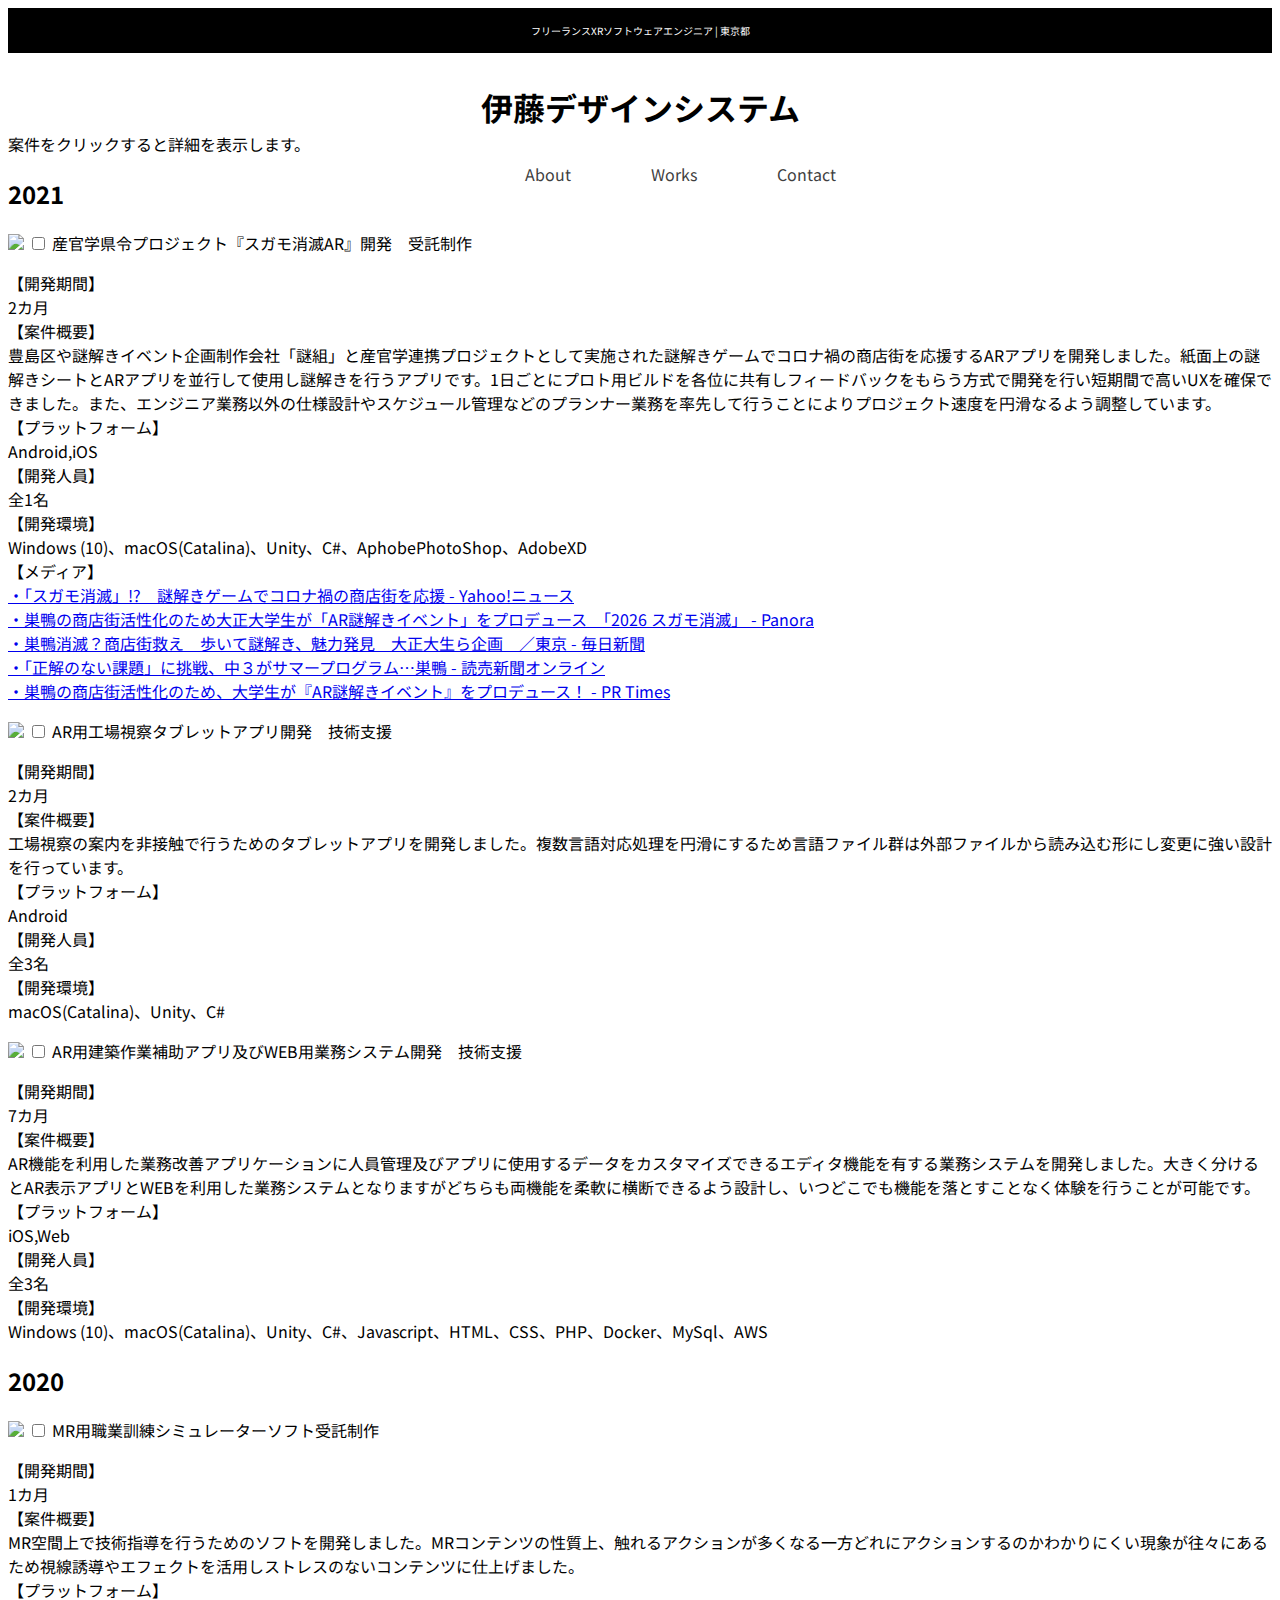
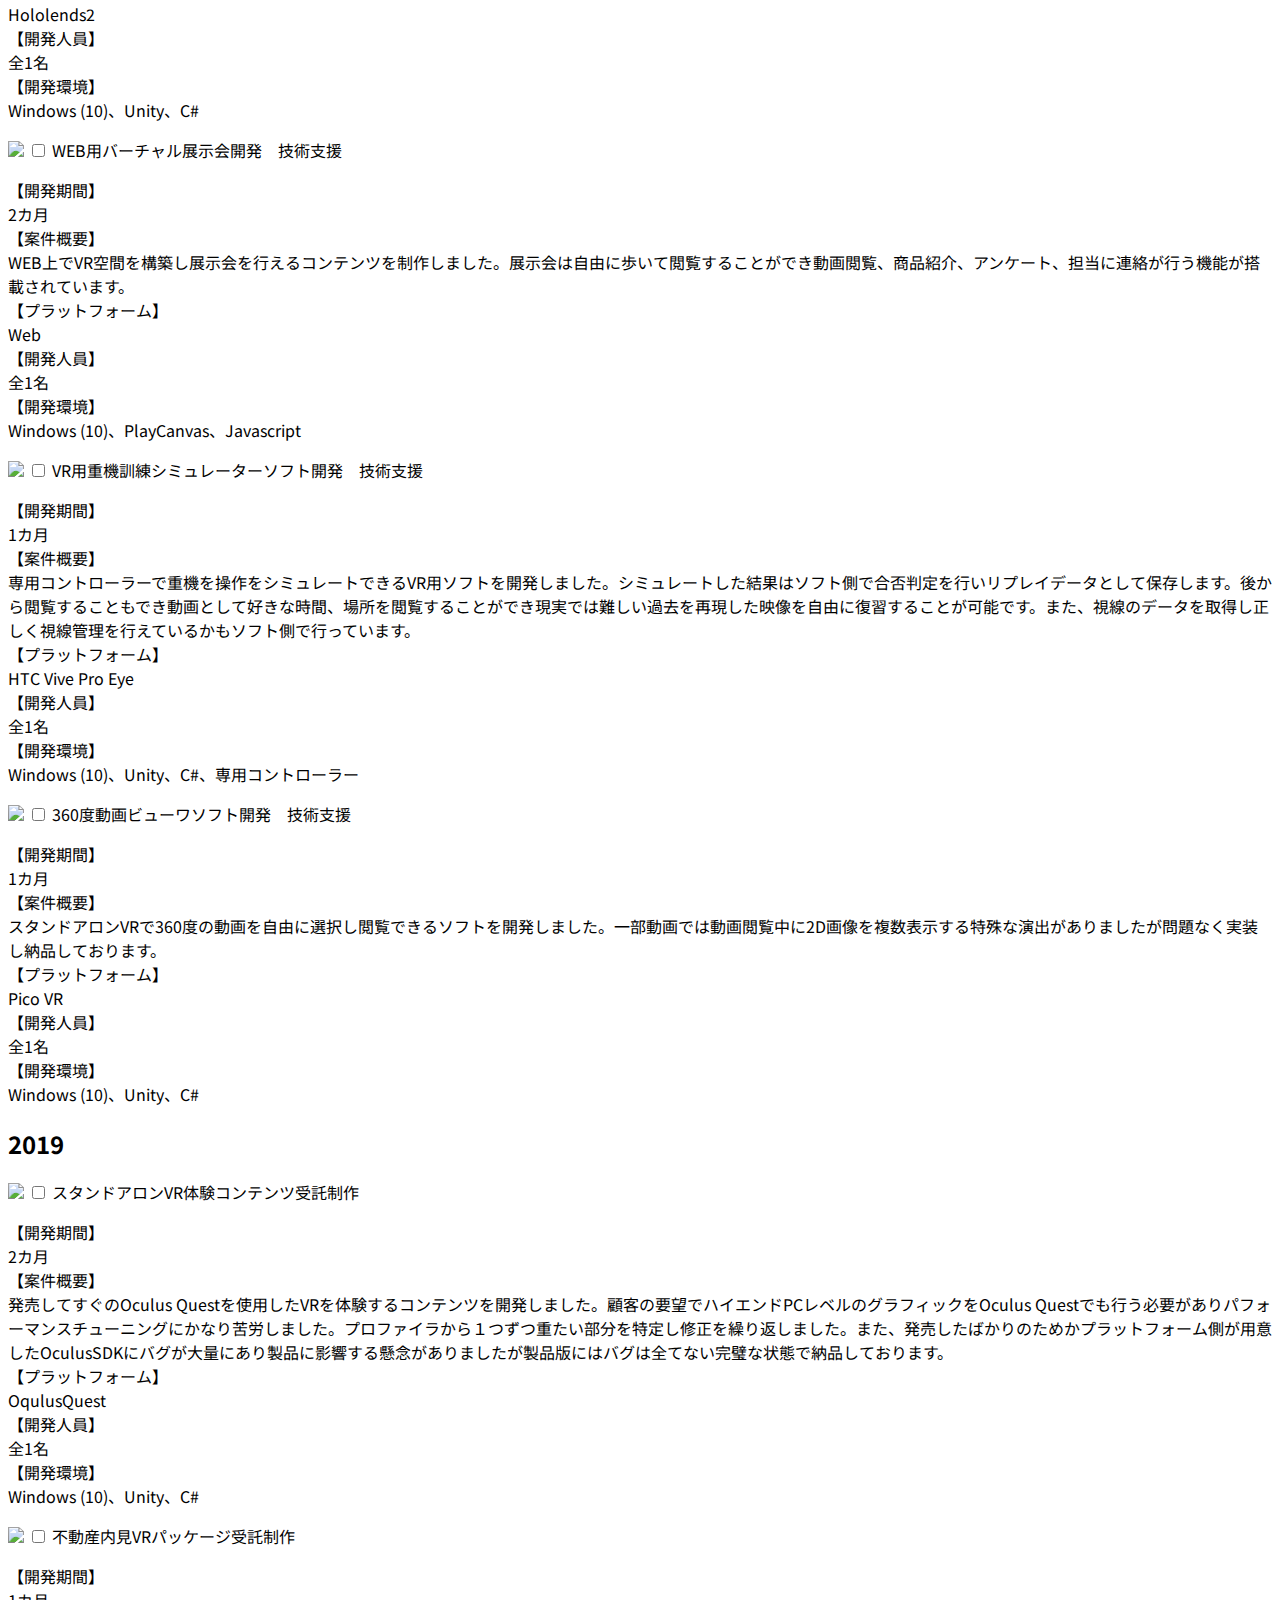
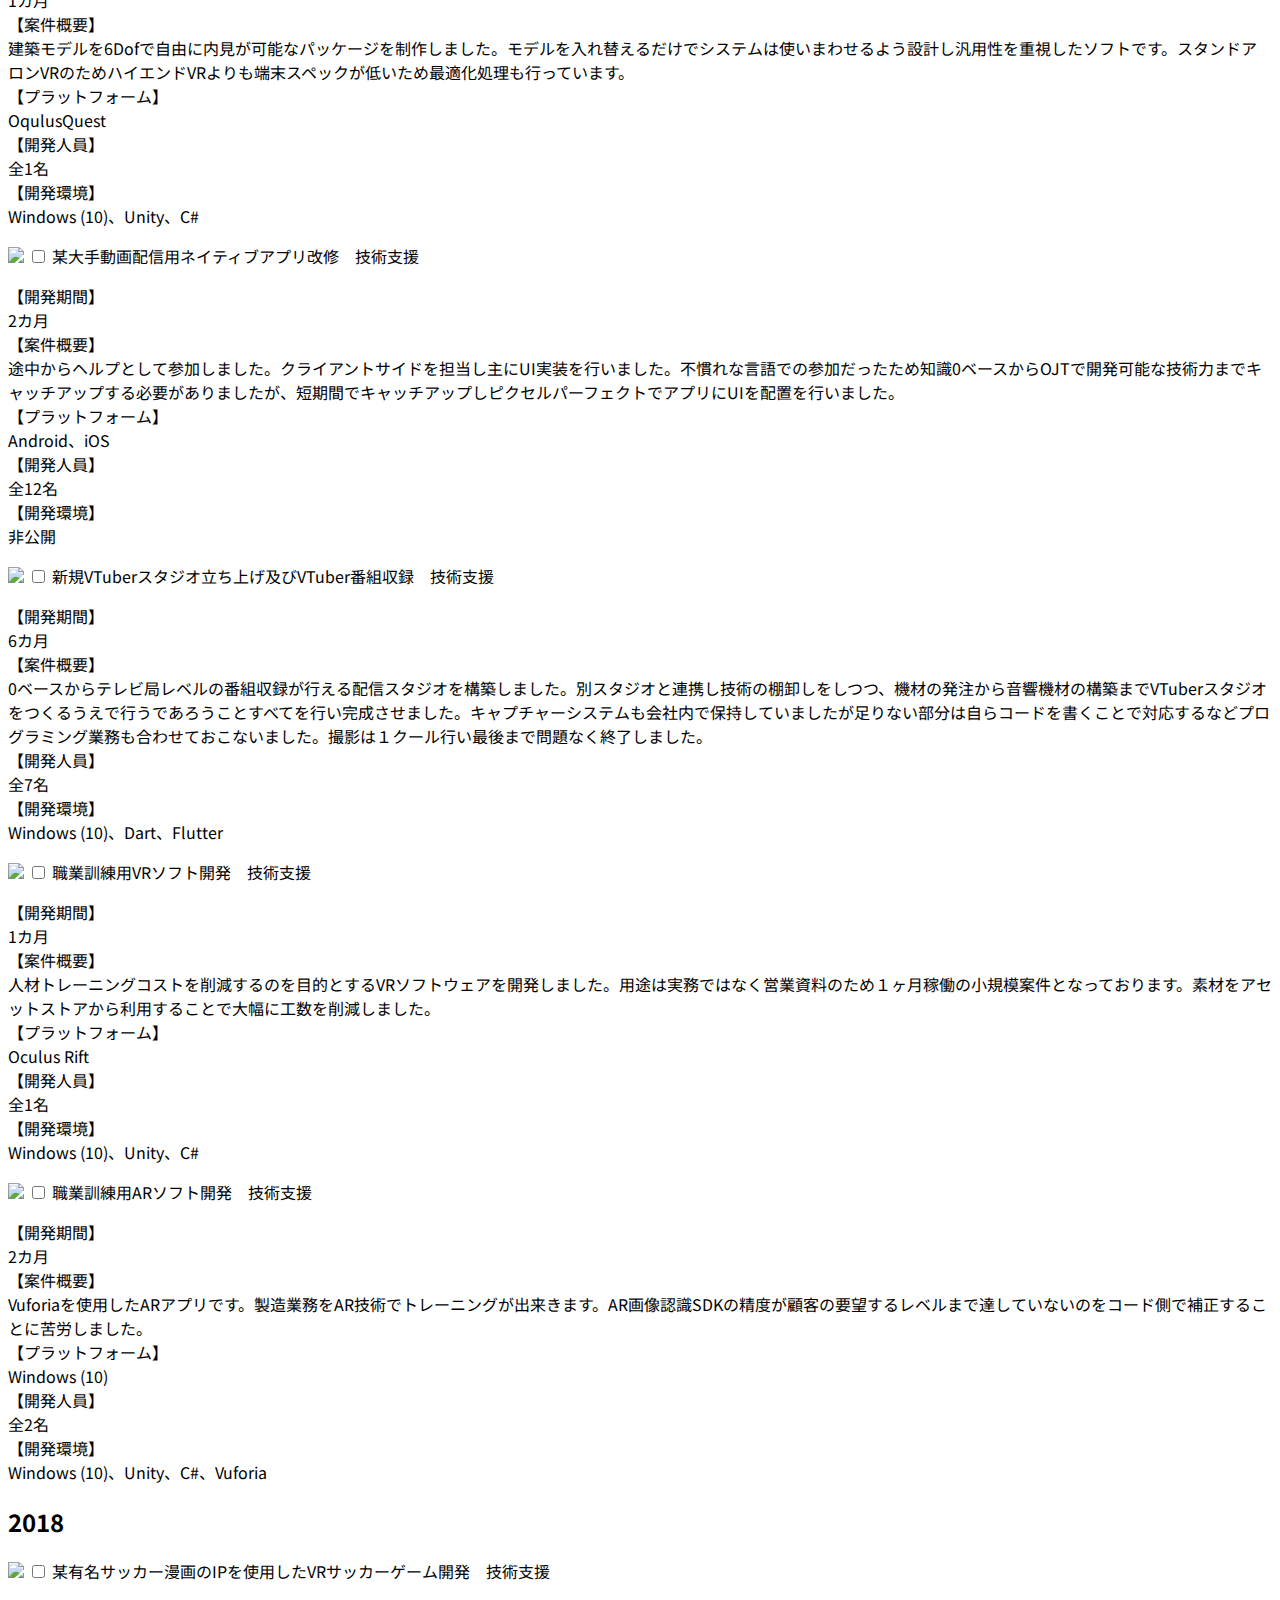
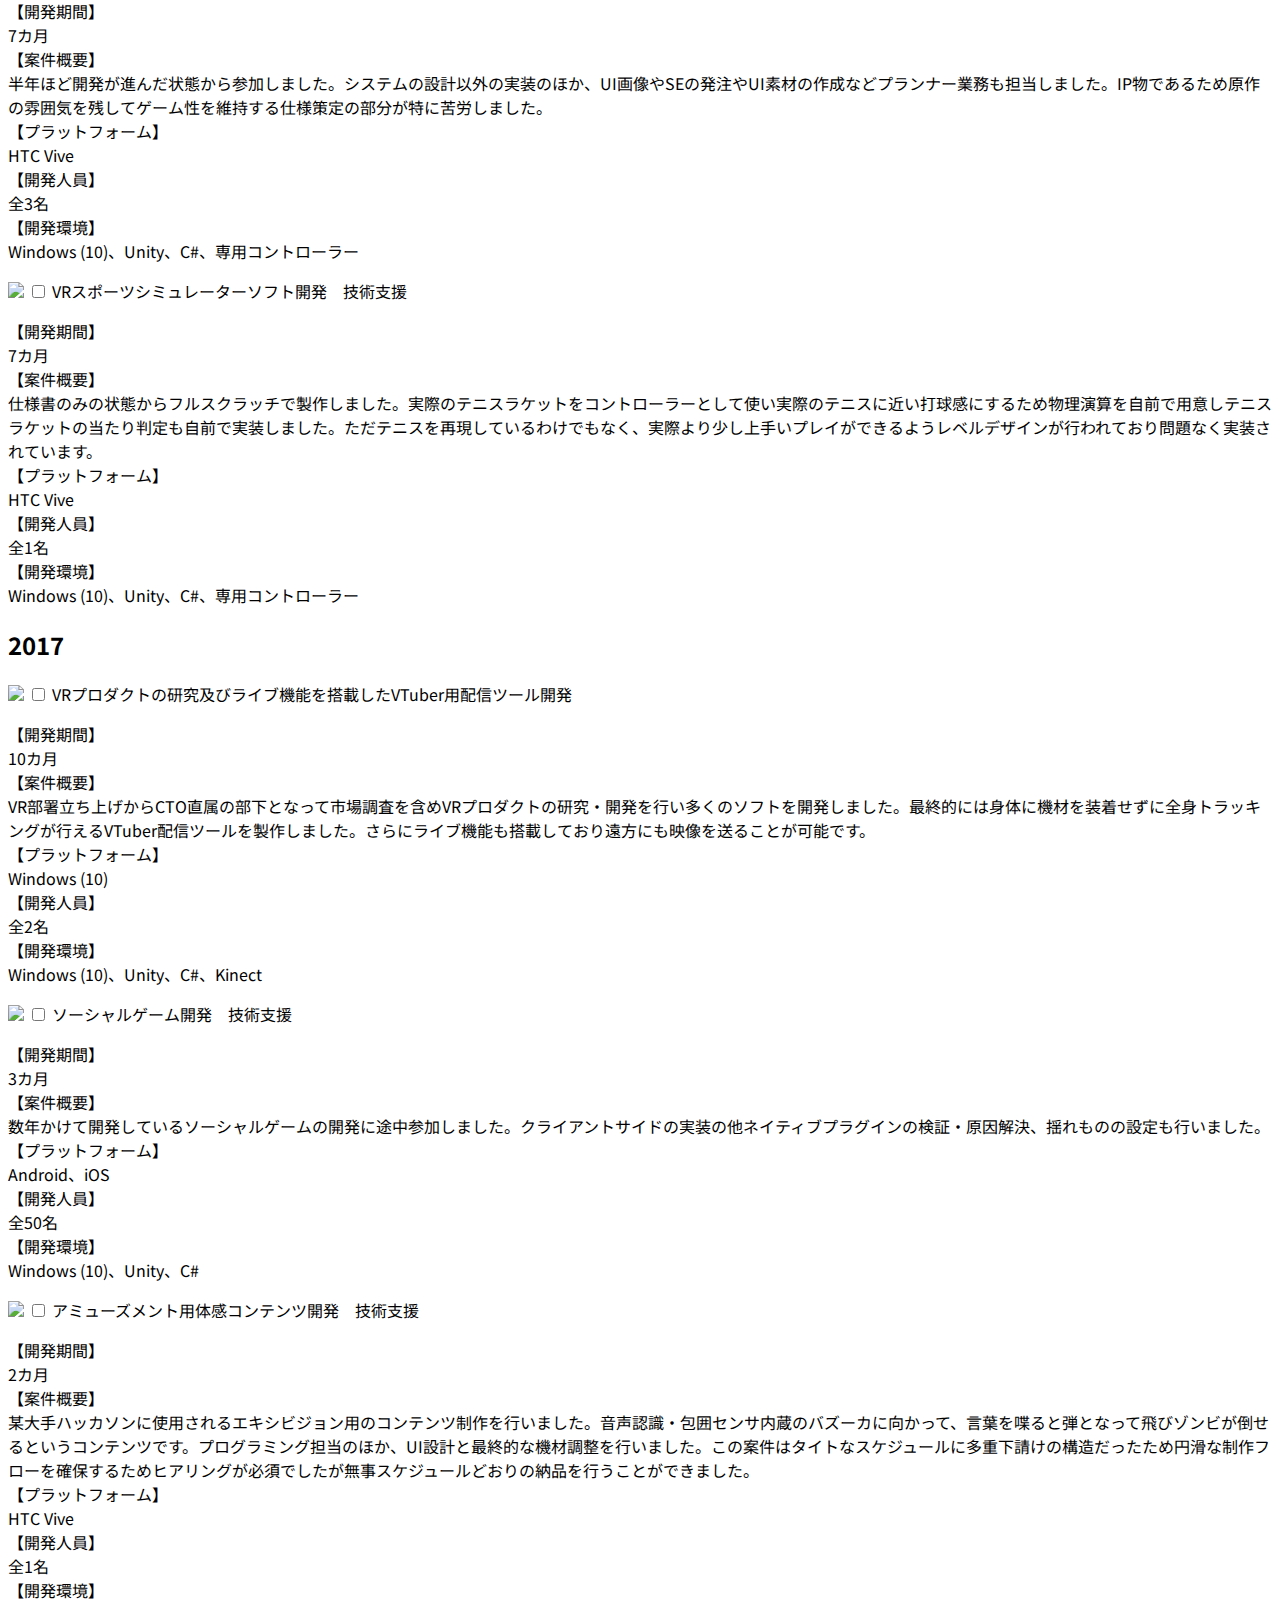
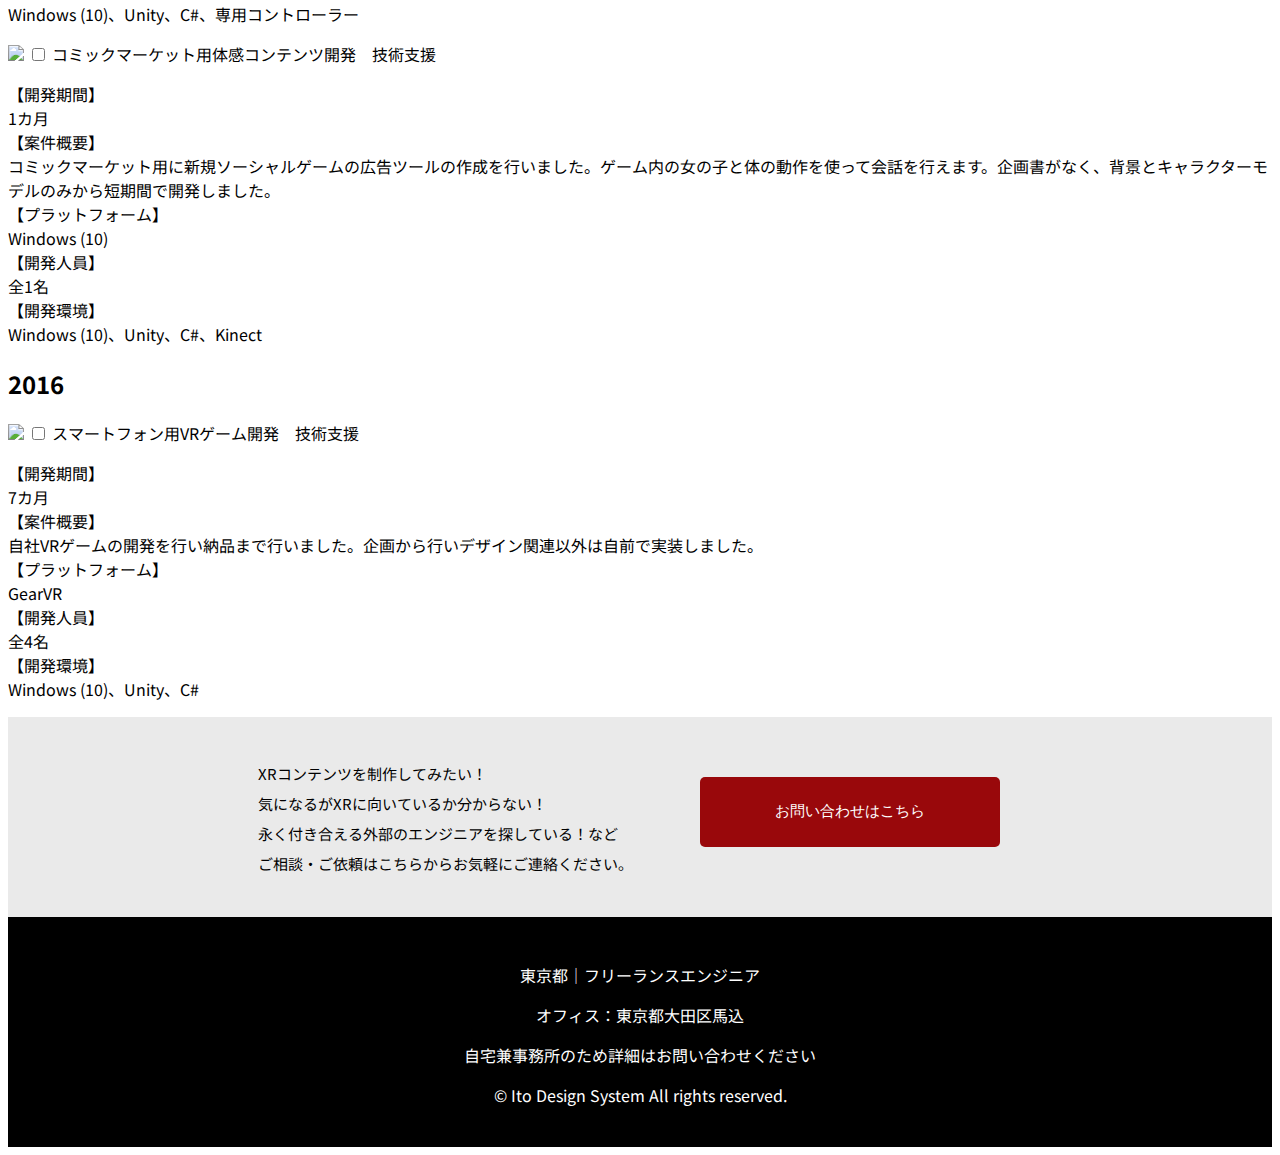
==== works.html @ f682240e "Update works.html" ====
<!DOCTYPE html>
<html>

<head>
    <meta charset="utf-8">
    <meta name="viewport" content="width=device-width,initial-scale=1">
    <title>伊藤デザインシステム 東京でフリーランスのXR制作を行っています。</title>
    <link rel="stylesheet" href="css/reset.css">
    <link rel="stylesheet" href="css/common.css">
    <link rel="stylesheet" href="css/works.css">
    <script src="https://code.jquery.com/jquery-3.3.1.min.js"
        integrity="sha256-FgpCb/KJQlLNfOu91ta32o/NMZxltwRo8QtmkMRdAu8=" crossorigin="anonymous"></script>
    <script type="text/javascript" src="js/index.js"></script>
    <link rel="preconnect" href="https://fonts.gstatic.com">
    <link href="https://fonts.googleapis.com/css2?family=Noto+Sans+JP:wght@100&display=swap" rel="stylesheet">
    <link rel="stylesheet" href="https://maxcdn.bootstrapcdn.com/font-awesome/4.4.0/css/font-awesome.min.css">
</head>

<body>
    <!-- Common Area -->
    <header class="header">
        <section>
            <div class="description-bar">
                <p>フリーランスXRソフトウェアエンジニア | 東京都</p>
            </div>
            <h1><a href="index.html">伊藤デザインシステム</a></h1>
        </section>
        <div id="hamburger">
            <p class="btn-gNav">
                <span></span>
                <span></span>
                <span></span>
            </p>
            <nav id="gNav" class="">
                <ul class="gNav-menu">
                    <li><a href="about.html">About</a></li>
                    <li><a href="works.html">Works</a></li>
                    <li><a href="contact.html">Contact</a></li>
                </ul>
            </nav>
        </div>
    </header>
    <!-- End -->
    <main class="main">
        <p class="description-message">案件をクリックすると詳細を表示します。</p>
        <section class="skills">
            <section>
                <h2>2021</h2>
                <article>
                    <img src="images/portfolio-ar.png">
                    <input id="work-2021-3" class="skill-details-check" type="checkbox">
                    <label class="skill-details-label" for="work-2021-3">産官学県令プロジェクト『スガモ消滅AR』開発　受託制作</label>
                    <div class="skill-details-content">
                        <p>
                            【開発期間】<br>
                            2カ月<br>
                            【案件概要】<br>
                            豊島区や謎解きイベント企画制作会社「謎組」と産官学連携プロジェクトとして実施された謎解きゲームでコロナ禍の商店街を応援するARアプリを開発しました。紙面上の謎解きシートとARアプリを並行して使用し謎解きを行うアプリです。1日ごとにプロト用ビルドを各位に共有しフィードバックをもらう方式で開発を行い短期間で高いUXを確保できました。また、エンジニア業務以外の仕様設計やスケジュール管理などのプランナー業務を率先して行うことによりプロジェクト速度を円滑なるよう調整しています。<br>
                            【プラットフォーム】<br>
                            Android,iOS<br>
                            【開発人員】<br>
                            全1名<br>
                            【開発環境】<br>
                            Windows (10)、macOS(Catalina)、Unity、C#、AphobePhotoShop、AdobeXD<br>
                            【メディア】<br>
                            <a href="https://news.yahoo.co.jp/articles/912f36eb07e84b3b7a524f7106c38ce9ad604388">・「スガモ消滅」!?　謎解きゲームでコロナ禍の商店街を応援 - Yahoo!ニュース</a><br>
                            <a href="https://panora.tokyo/archives/30371">・巣鴨の商店街活性化のため大正大学生が「AR謎解きイベント」をプロデュース　「2026 スガモ消滅」 - Panora</a><br>
                            <a href="https://mainichi.jp/articles/20211004/ddl/k13/040/138000c">・巣鴨消滅？商店街救え　歩いて謎解き、魅力発見　大正大生ら企画　／東京 - 毎日新聞</a><br>
                            <a href="https://www.yomiuri.co.jp/kyoiku/support/information/CO036638/20210811-OYT8T50065/">・「正解のない課題」に挑戦、中３がサマープログラム…巣鴨 - 読売新聞オンライン</a><br>
                            <a href="https://prtimes.jp/main/html/rd/p/000000083.000054969.html">・巣鴨の商店街活性化のため、大学生が『AR謎解きイベント』をプロデュース！  - PR Times</a><br>
                        </p>
                    </div>
                </article>
                <article>
                    <img src="images/portfolio-ar.png">
                    <input id="work-2021-2" class="skill-details-check" type="checkbox">
                    <label class="skill-details-label" for="work-2021-2">AR用工場視察タブレットアプリ開発　技術支援</label>
                    <div class="skill-details-content">
                        <p>
                            【開発期間】<br>
                            2カ月<br>
                            【案件概要】<br>
                            工場視察の案内を非接触で行うためのタブレットアプリを開発しました。複数言語対応処理を円滑にするため言語ファイル群は外部ファイルから読み込む形にし変更に強い設計を行っています。<br>
                            【プラットフォーム】<br>
                            Android<br>
                            【開発人員】<br>
                            全3名<br>
                            【開発環境】<br>
                            macOS(Catalina)、Unity、C#
                        </p>
                    </div>
                </article>
                <article>
                    <img src="images/portfolio-ar.png">
                    <input id="work-2021-1" class="skill-details-check" type="checkbox">
                    <label class="skill-details-label" for="work-2021-1">AR用建築作業補助アプリ及びWEB用業務システム開発　技術支援</label>
                    <div class="skill-details-content">
                        <p>
                            【開発期間】<br>
                            7カ月<br>
                            【案件概要】<br>
                            AR機能を利用した業務改善アプリケーションに人員管理及びアプリに使用するデータをカスタマイズできるエディタ機能を有する業務システムを開発しました。大きく分けるとAR表示アプリとWEBを利用した業務システムとなりますがどちらも両機能を柔軟に横断できるよう設計し、いつどこでも機能を落とすことなく体験を行うことが可能です。<br>
                            【プラットフォーム】<br>
                            iOS,Web<br>
                            【開発人員】<br>
                            全3名<br>
                            【開発環境】<br>
                            Windows (10)、macOS(Catalina)、Unity、C#、Javascript、HTML、CSS、PHP、Docker、MySql、AWS
                        </p>
                    </div>
                </article>
            </section>
            <section>
                <h2>2020</h2>
                <article>
                    <img src="images/portfolio-vr.png">
                    <input id="work-2020-4" class="skill-details-check" type="checkbox">
                    <label class="skill-details-label" for="work-2020-4">MR用職業訓練シミュレーターソフト受託制作</label>
                    <div class="skill-details-content">
                        <p>
                            【開発期間】<br>
                            1カ月<br>
                            【案件概要】<br>
                            MR空間上で技術指導を行うためのソフトを開発しました。MRコンテンツの性質上、触れるアクションが多くなる一方どれにアクションするのかわかりにくい現象が往々にあるため視線誘導やエフェクトを活用しストレスのないコンテンツに仕上げました。<br>
                            【プラットフォーム】<br>
                            Hololends2<br>
                            【開発人員】<br>
                            全1名<br>
                            【開発環境】<br>
                            Windows (10)、Unity、C#
                        </p>
                    </div>
                </article>
                <article>
                    <img src="images/portfolio-pc.png">
                    <input id="work-2020-3" class="skill-details-check" type="checkbox">
                    <label class="skill-details-label" for="work-2020-3">WEB用バーチャル展示会開発　技術支援</label>
                    <div class="skill-details-content">
                        <p>
                            【開発期間】<br>
                            2カ月<br>
                            【案件概要】<br>
                            WEB上でVR空間を構築し展示会を行えるコンテンツを制作しました。展示会は自由に歩いて閲覧することができ動画閲覧、商品紹介、アンケート、担当に連絡が行う機能が搭載されています。<br>
                            【プラットフォーム】<br>
                            Web<br>
                            【開発人員】<br>
                            全1名<br>
                            【開発環境】<br>
                            Windows (10)、PlayCanvas、Javascript
                        </p>
                    </div>
                </article>
                <article>
                    <img src="images/portfolio-vr.png">
                    <input id="work-2020-2" class="skill-details-check" type="checkbox">
                    <label class="skill-details-label" for="work-2020-2">VR用重機訓練シミュレーターソフト開発　技術支援</label>
                    <div class="skill-details-content">
                        <p>
                            【開発期間】<br>
                            1カ月<br>
                            【案件概要】<br>
                            専用コントローラーで重機を操作をシミュレートできるVR用ソフトを開発しました。シミュレートした結果はソフト側で合否判定を行いリプレイデータとして保存します。後から閲覧することもでき動画として好きな時間、場所を閲覧することができ現実では難しい過去を再現した映像を自由に復習することが可能です。また、視線のデータを取得し正しく視線管理を行えているかもソフト側で行っています。<br>
                            【プラットフォーム】<br>
                            HTC Vive Pro Eye<br>
                            【開発人員】<br>
                            全1名<br>
                            【開発環境】<br>
                            Windows (10)、Unity、C#、専用コントローラー
                        </p>
                    </div>
                </article>
                <article>
                    <img src="images/portfolio-vr.png">
                    <input id="work-2020-1" class="skill-details-check" type="checkbox">
                    <label class="skill-details-label" for="work-2020-1">360度動画ビューワソフト開発　技術支援</label>
                    <div class="skill-details-content">
                        <p>
                            【開発期間】<br>
                            1カ月<br>
                            【案件概要】<br>
                            スタンドアロンVRで360度の動画を自由に選択し閲覧できるソフトを開発しました。一部動画では動画閲覧中に2D画像を複数表示する特殊な演出がありましたが問題なく実装し納品しております。<br>
                            【プラットフォーム】<br>
                            Pico VR<br>
                            【開発人員】<br>
                            全1名<br>
                            【開発環境】<br>
                            Windows (10)、Unity、C#
                        </p>
                    </div>
                </article>
            </section>
            <section>
                <h2>2019</h2>
                <article>
                    <img src="images/portfolio-vr.png">
                    <input id="work-2019-7" class="skill-details-check" type="checkbox">
                    <label class="skill-details-label" for="work-2019-7">スタンドアロンVR体験コンテンツ受託制作</label>
                    <div class="skill-details-content">
                        <p>
                            【開発期間】<br>
                            2カ月<br>
                            【案件概要】<br>
                            発売してすぐのOculus Questを使用したVRを体験するコンテンツを開発しました。顧客の要望でハイエンドPCレベルのグラフィックをOculus
                            Questでも行う必要がありパフォーマンスチューニングにかなり苦労しました。プロファイラから１つずつ重たい部分を特定し修正を繰り返しました。また、発売したばかりのためかプラットフォーム側が用意したOculusSDKにバグが大量にあり製品に影響する懸念がありましたが製品版にはバグは全てない完璧な状態で納品しております。<br>
                            【プラットフォーム】<br>
                            OqulusQuest<br>
                            【開発人員】<br>
                            全1名<br>
                            【開発環境】<br>
                            Windows (10)、Unity、C#
                        </p>
                    </div>
                </article>
                <article>
                    <img src="images/portfolio-vr.png">
                    <input id="work-2019-6" class="skill-details-check" type="checkbox">
                    <label class="skill-details-label" for="work-2019-6">不動産内見VRパッケージ受託制作</label>
                    <div class="skill-details-content">
                        <p>
                            【開発期間】<br>
                            1カ月<br>
                            【案件概要】<br>
                            建築モデルを6Dofで自由に内見が可能なパッケージを制作しました。モデルを入れ替えるだけでシステムは使いまわせるよう設計し汎用性を重視したソフトです。スタンドアロンVRのためハイエンドVRよりも端末スペックが低いため最適化処理も行っています。<br>
                            【プラットフォーム】<br>
                            OqulusQuest<br>
                            【開発人員】<br>
                            全1名<br>
                            【開発環境】<br>
                            Windows (10)、Unity、C#
                        </p>
                    </div>
                </article>
                <article>
                    <img src="images/portfolio-smartphone.png">
                    <input id="work-2019-4" class="skill-details-check" type="checkbox">
                    <label class="skill-details-label" for="work-2019-4">某大手動画配信用ネイティブアプリ改修　技術支援</label>
                    <div class="skill-details-content">
                        <p>
                            【開発期間】<br>
                            2カ月<br>
                            【案件概要】<br>
                            途中からヘルプとして参加しました。クライアントサイドを担当し主にUI実装を行いました。不慣れな言語での参加だったため知識0ベースからOJTで開発可能な技術力までキャッチアップする必要がありましたが、短期間でキャッチアップしピクセルパーフェクトでアプリにUIを配置を行いました。<br>
                            【プラットフォーム】<br>
                            Android、iOS<br>
                            【開発人員】<br>
                            全12名<br>
                            【開発環境】<br>
                            非公開
                        </p>
                    </div>
                </article>
                <article>
                    <img src="images/portfolio-vr.png">
                    <input id="work-2019-3" class="skill-details-check" type="checkbox">
                    <label class="skill-details-label" for="work-2019-3">新規VTuberスタジオ立ち上げ及びVTuber番組収録　技術支援</label>
                    <div class="skill-details-content">
                        <p>
                            【開発期間】<br>
                            6カ月<br>
                            【案件概要】<br>
                            0ベースからテレビ局レベルの番組収録が行える配信スタジオを構築しました。別スタジオと連携し技術の棚卸しをしつつ、機材の発注から音響機材の構築までVTuberスタジオをつくるうえで行うであろうことすべてを行い完成させました。キャプチャーシステムも会社内で保持していましたが足りない部分は自らコードを書くことで対応するなどプログラミング業務も合わせておこないました。撮影は１クール行い最後まで問題なく終了しました。<br>
                            【開発人員】<br>
                            全7名<br>
                            【開発環境】<br>
                            Windows (10)、Dart、Flutter
                        </p>
                    </div>
                </article>
                <article>
                    <img src="images/portfolio-vr.png">
                    <input id="work-2019-2" class="skill-details-check" type="checkbox">
                    <label class="skill-details-label" for="work-2019-2">職業訓練用VRソフト開発　技術支援</label>
                    <div class="skill-details-content">
                        <p>
                            【開発期間】<br>
                            1カ月<br>
                            【案件概要】<br>
                            人材トレーニングコストを削減するのを目的とするVRソフトウェアを開発しました。用途は実務ではなく営業資料のため１ヶ月稼働の小規模案件となっております。素材をアセットストアから利用することで大幅に工数を削減しました。<br>
                            【プラットフォーム】<br>
                            Oculus Rift<br>
                            【開発人員】<br>
                            全1名<br>
                            【開発環境】<br>
                            Windows (10)、Unity、C#
                        </p>
                    </div>
                </article>
                <article>
                    <img src="images/portfolio-vr.png">
                    <input id="work-2019-1" class="skill-details-check" type="checkbox">
                    <label class="skill-details-label" for="work-2019-1">職業訓練用ARソフト開発　技術支援</label>
                    <div class="skill-details-content">
                        <p>
                            【開発期間】<br>
                            2カ月<br>
                            【案件概要】<br>
                            Vuforiaを使用したARアプリです。製造業務をAR技術でトレーニングが出来きます。AR画像認識SDKの精度が顧客の要望するレベルまで達していないのをコード側で補正することに苦労しました。<br>
                            【プラットフォーム】<br>
                            Windows (10)<br>
                            【開発人員】<br>
                            全2名<br>
                            【開発環境】<br>
                            Windows (10)、Unity、C#、Vuforia
                        </p>
                    </div>
                </article>
            </section>
            <section>
                <h2>2018</h2>
                <article>
                    <img src="images/portfolio-vr.png">
                    <input id="work-2018-2" class="skill-details-check" type="checkbox">
                    <label class="skill-details-label" for="work-2018-2">某有名サッカー漫画のIPを使用したVRサッカーゲーム開発　技術支援</label>
                    <div class="skill-details-content">
                        <p>
                            【開発期間】<br>
                            7カ月<br>
                            【案件概要】<br>
                            半年ほど開発が進んだ状態から参加しました。システムの設計以外の実装のほか、UI画像やSEの発注やUI素材の作成などプランナー業務も担当しました。IP物であるため原作の雰囲気を残してゲーム性を維持する仕様策定の部分が特に苦労しました。<br>
                            【プラットフォーム】<br>
                            HTC Vive<br>
                            【開発人員】<br>
                            全3名<br>
                            【開発環境】<br>
                            Windows (10)、Unity、C#、専用コントローラー
                        </p>
                    </div>
                </article>
                <article>
                    <img src="images/portfolio-vr.png">
                    <input id="work-2018-1" class="skill-details-check" type="checkbox">
                    <label class="skill-details-label" for="work-2018-1">VRスポーツシミュレーターソフト開発　技術支援</label>
                    <div class="skill-details-content">
                        <p>
                            【開発期間】<br>
                            7カ月<br>
                            【案件概要】<br>
                            仕様書のみの状態からフルスクラッチで製作しました。実際のテニスラケットをコントローラーとして使い実際のテニスに近い打球感にするため物理演算を自前で用意しテニスラケットの当たり判定も自前で実装しました。ただテニスを再現しているわけでもなく、実際より少し上手いプレイができるようレベルデザインが行われており問題なく実装されています。<br>
                            【プラットフォーム】<br>
                            HTC Vive<br>
                            【開発人員】<br>
                            全1名<br>
                            【開発環境】<br>
                            Windows (10)、Unity、C#、専用コントローラー
                        </p>
                    </div>
                </article>
            </section>
            <section>
                <h2>2017</h2>
                <article>
                    <img src="images/portfolio-vr.png">
                    <input id="work-2017-4" class="skill-details-check" type="checkbox">
                    <label class="skill-details-label" for="work-2017-4">VRプロダクトの研究及びライブ機能を搭載したVTuber用配信ツール開発</label>
                    <div class="skill-details-content">
                        <p>
                            【開発期間】<br>
                            10カ月<br>
                            【案件概要】<br>
                            VR部署立ち上げからCTO直属の部下となって市場調査を含めVRプロダクトの研究・開発を行い多くのソフトを開発しました。最終的には身体に機材を装着せずに全身トラッキングが行えるVTuber配信ツールを製作しました。さらにライブ機能も搭載しており遠方にも映像を送ることが可能です。<br>
                            【プラットフォーム】<br>
                            Windows (10)<br>
                            【開発人員】<br>
                            全2名<br>
                            【開発環境】<br>
                            Windows (10)、Unity、C#、Kinect
                        </p>
                    </div>
                </article>
                <article>
                    <img src="images/portfolio-smartphone.png">
                    <input id="work-2017-3" class="skill-details-check" type="checkbox">
                    <label class="skill-details-label" for="work-2017-3">ソーシャルゲーム開発　技術支援</label>
                    <div class="skill-details-content">
                        <p>
                            【開発期間】<br>
                            3カ月<br>
                            【案件概要】<br>
                            数年かけて開発しているソーシャルゲームの開発に途中参加しました。クライアントサイドの実装の他ネイティブプラグインの検証・原因解決、揺れものの設定も行いました。<br>
                            【プラットフォーム】<br>
                            Android、iOS<br>
                            【開発人員】<br>
                            全50名<br>
                            【開発環境】<br>
                            Windows (10)、Unity、C#
                        </p>
                    </div>
                </article>
                <article>
                    <img src="images/portfolio-vr.png">
                    <input id="work-2017-2" class="skill-details-check" type="checkbox">
                    <label class="skill-details-label" for="work-2017-2">アミューズメント用体感コンテンツ開発　技術支援</label>
                    <div class="skill-details-content">
                        <p>
                            【開発期間】<br>
                            2カ月<br>
                            【案件概要】<br>
                            某大手ハッカソンに使用されるエキシビジョン用のコンテンツ制作を行いました。音声認識・包囲センサ内蔵のバズーカに向かって、言葉を喋ると弾となって飛びゾンビが倒せるというコンテンツです。プログラミング担当のほか、UI設計と最終的な機材調整を行いました。この案件はタイトなスケジュールに多重下請けの構造だったため円滑な制作フローを確保するためヒアリングが必須でしたが無事スケジュールどおりの納品を行うことができました。<br>
                            【プラットフォーム】<br>
                            HTC Vive<br>
                            【開発人員】<br>
                            全1名<br>
                            【開発環境】<br>
                            Windows (10)、Unity、C#、専用コントローラー
                        </p>
                    </div>
                </article>
                <article>
                    <img src="images/portfolio-vr.png">
                    <input id="work-2017-1" class="skill-details-check" type="checkbox">
                    <label class="skill-details-label" for="work-2017-1">コミックマーケット用体感コンテンツ開発　技術支援</label>
                    <div class="skill-details-content">
                        <p>
                            【開発期間】<br>
                            1カ月<br>
                            【案件概要】<br>
                            コミックマーケット用に新規ソーシャルゲームの広告ツールの作成を行いました。ゲーム内の女の子と体の動作を使って会話を行えます。企画書がなく、背景とキャラクターモデルのみから短期間で開発しました。<br>
                            【プラットフォーム】<br>
                            Windows (10)<br>
                            【開発人員】<br>
                            全1名<br>
                            【開発環境】<br>
                            Windows (10)、Unity、C#、Kinect
                        </p>
                    </div>
                </article>
            </section>
            <section>
                <h2>2016</h2>
                <article>
                    <img src="images/portfolio-vr.png">
                    <input id="work-2016-1" class="skill-details-check" type="checkbox">
                    <label class="skill-details-label" for="work-2016-1">スマートフォン用VRゲーム開発　技術支援</label>
                    <div class="skill-details-content">
                        <p>
                            【開発期間】<br>
                            7カ月<br>
                            【案件概要】<br>
                            自社VRゲームの開発を行い納品まで行いました。企画から行いデザイン関連以外は自前で実装しました。<br>
                            【プラットフォーム】<br>
                            GearVR<br>
                            【開発人員】<br>
                            全4名<br>
                            【開発環境】<br>
                            Windows (10)、Unity、C#
                        </p>
                    </div>
                </article>
            </section>
        </section>
    </main>
    <!-- Common Area -->
    <footer class="footer">
        <article class="footer-contact">
            <div class="footer-contact-message">
                <p>XRコンテンツを制作してみたい！<br>気になるがXRに向いているか分からない！<br>永く付き合える外部のエンジニアを探している！など<br>ご相談・ご依頼はこちらからお気軽にご連絡ください。
                </p>
            </div>
            <button type="button" onclick="location.href='contact.html'">
                お問い合わせはこちら
            </button>
            <div class="footer-contact-pc-space"></div>
        </article>
        <article class="footer-bottom">
            <p>東京都｜フリーランスエンジニア</p>
            <p>オフィス：東京都大田区馬込</p>
            <p>自宅兼事務所のため詳細はお問い合わせください</p>
            <p>© Ito Design System All rights reserved.</p>
        </article>
    </footer>
    <!-- End -->
</body>

</html>
---- css/common.css ----
@charset "utf-8";

body {
    font-family: 'Noto Sans JP', sans-serif;
}

.header {
    height: 90px;
    text-align: center;
    background: #fff;
    color: #3f3f3f;
}

.header .description-bar {
    background: black;
    padding: 5px 0;
}

.header .description-bar p {
    font-size: 10px;
    color: white;
}

.header h1 {
    padding-top: 15px;
}

.header h1 a {
    color: black;
    text-decoration: none;
}

#hamburger .btn-gNav {
    position: absolute;
    top: 20px;
    right: 20px;
    width: 30px;
    height: 24px;
    z-index: 3;
    box-sizing: border-box;
    cursor: pointer;
    -webkit-transition: all 400ms;
    transition: all 400ms;
}

#hamburger .btn-gNav span {
    margin-top: 25px;
    position: absolute;
    width: 100%;
    height: 4px;
    background: #666;
    border-radius: 10px;
    -webkit-transition: all 400ms;
    transition: all 400ms;
}

#hamburger .btn-gNav span:nth-child(1) {
    top: 0;
}

#hamburger .btn-gNav span:nth-child(2) {
    top: 10px;
}

#hamburger .btn-gNav span:nth-child(3) {
    top: 20px;
}

#hamburger .btn-gNav.open span:nth-child(1) {
    background: #fff;
    top: 6px;
    -webkit-transform: rotate(-45deg);
    -moz-transform: rotate(-45deg);
    transform: rotate(-45deg);
}

#hamburger .btn-gNav.open span:nth-child(2),
#hamburger .btn-gNav.open span:nth-child(3) {
    top: 6px;
    background: #fff;
    -webkit-transform: rotate(45deg);
    -moz-transform: rotate(45deg);
    transform: rotate(45deg);
}

#gNav {
    position: fixed;
    top: 0;
    right: -100%;
    width: 100%;
    height: 100%;
    background: #eaeaea;
    font-size: 16px;
    box-sizing: border-box;
    z-index: 2;
    padding-top: 50px;
    transition: .3s;
}

#gNav.open {
    right: 0px;
}

#gNav .gNav-menu {
    width: 100%;
    height: 100%;
    display: flex;
    flex-direction: column;
    text-align: center;
    justify-content: center;
}

#gNav .gNav-menu li {
    display: block;
    padding: 20px 20px;
}

#gNav .gNav-menu li a {
    color: #3f3f3f;
    text-decoration: none;
}

.main {
    background-color: white;
}

.footer{
    background-color: #eaeaea;
}

.footer .footer-contact {
    display: block;
    height: 200px;
    max-width: 900px;

}

.footer .footer-contact .footer-contact-message {
    display: flex;
    justify-content: center;
    align-items: center;
}

.footer .footer-contact .footer-contact-message p {
    margin-bottom: 10px;
    font-size: 14px;
    line-height: 2.0;
}

.footer .footer-contact button {
    display: block;
    width: 80%;
    height: 50px;
    margin: 0 auto 0 auto;
    color: white;
    border: none;
    border-radius: 5px;
    background-color: #99080b;
    font-size: 15px;
}

.footer .footer-contact button:hover {
    text-decoration: underline;
    cursor: pointer;
}

.footer .footer-bottom {
    height: 200px;
    background-color: black;
    text-align: center;
    color: white;
    padding-top: 30px;
}

.footer .footer-bottom p {
    color: white;
    margin-bottom: 5px;
}

@media screen and (min-width: 600px) {

    .header {
        height: 80px;
        margin-bottom: 44px;
    }

    .header h1 {
        padding-top: 10px;
    }

    .btn-gNav {
        display: none;
    }

    #gNav {
        position: static;
        padding: 0;
    }

    #gNav .gNav-menu {
        flex-direction: row;
        right: 0;
        margin: 9px 0 0 0;
        padding-right: 50px;
    }

    #gNav .gNav-menu li {
        padding: 10px 40px;
    }

    .footer .footer-contact {
        display: flex;
        margin: auto;
    }

    .footer .footer-contact .footer-contact-message {
        flex: 1;
        min-width: 350px;
    }

    .footer .footer-contact .footer-contact-message p {
        font-size: 15px;
    }

    .footer .footer-contact .footer-contact-pc-space {
        width: 10%;
    }

    .footer .footer-contact button {
        max-width: 300px;
        min-width: 200px;
        height: 70px;
        margin-top: 60px
    }
}
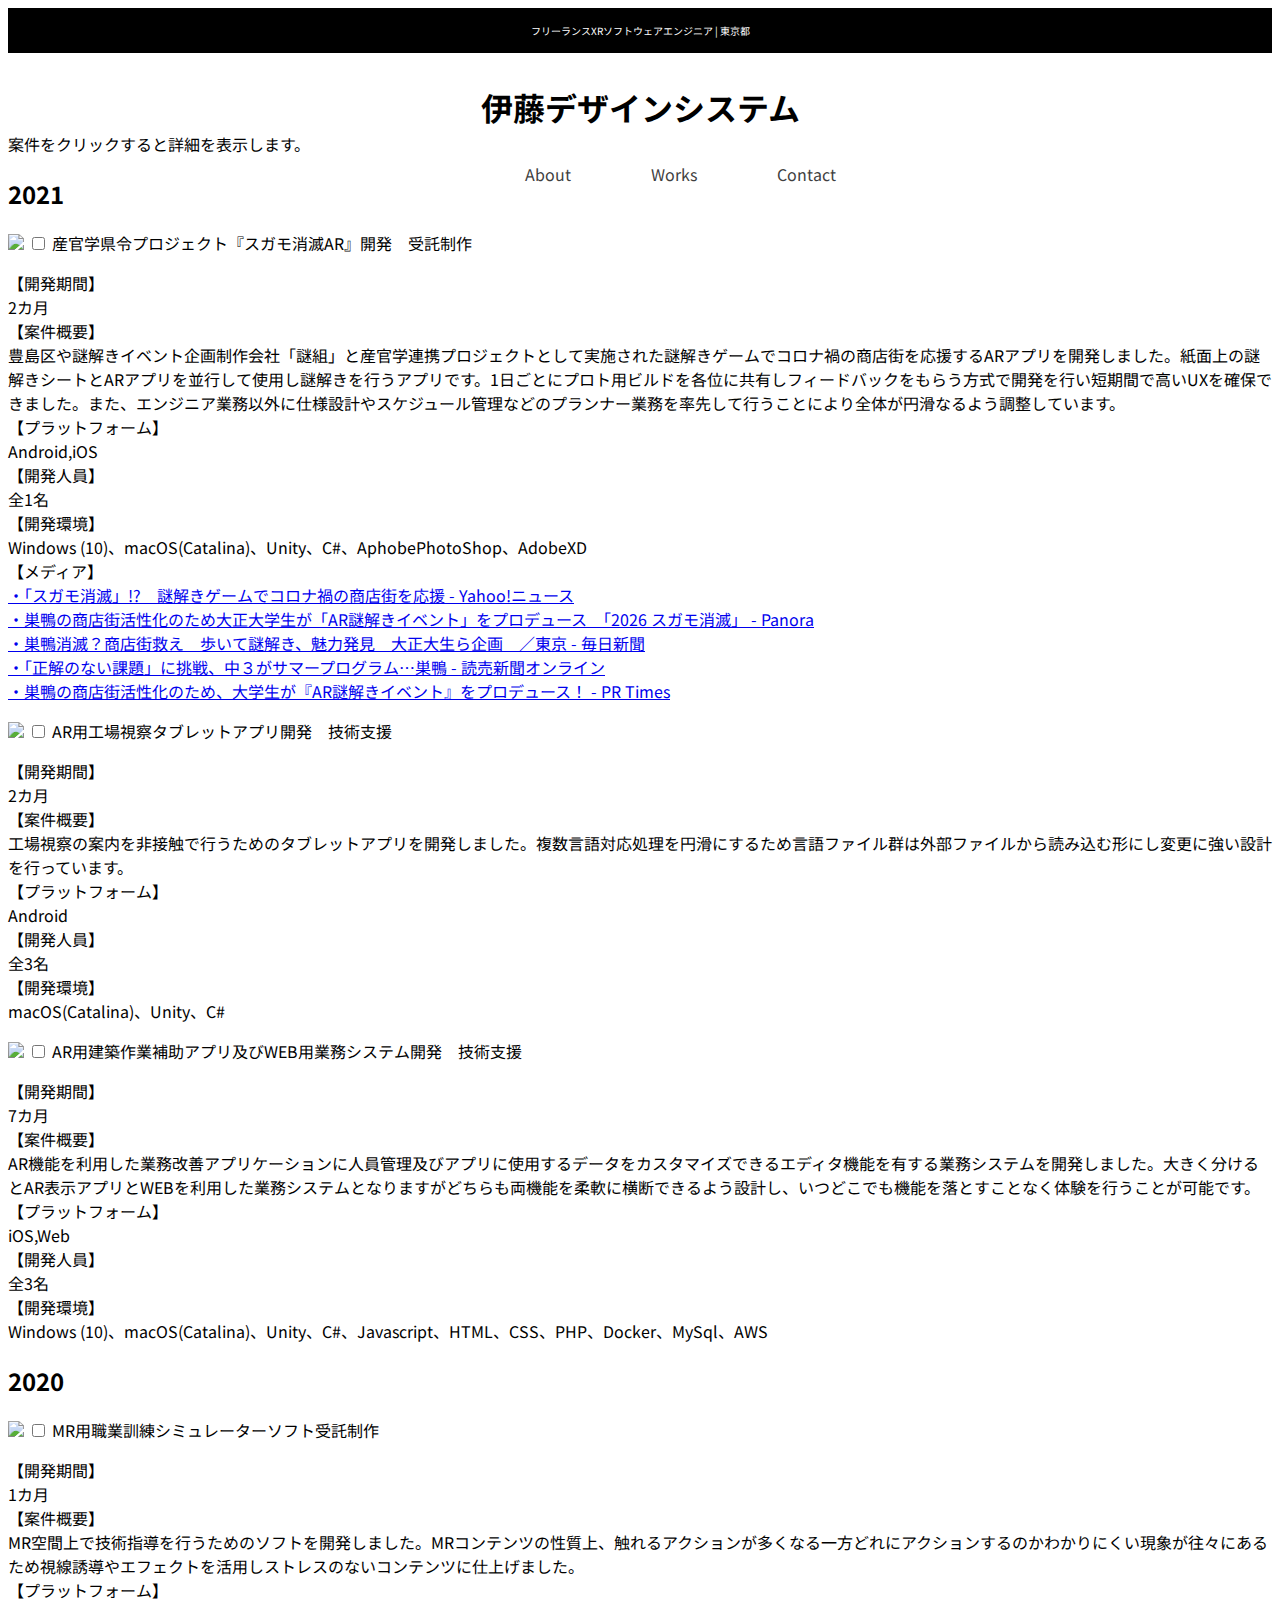
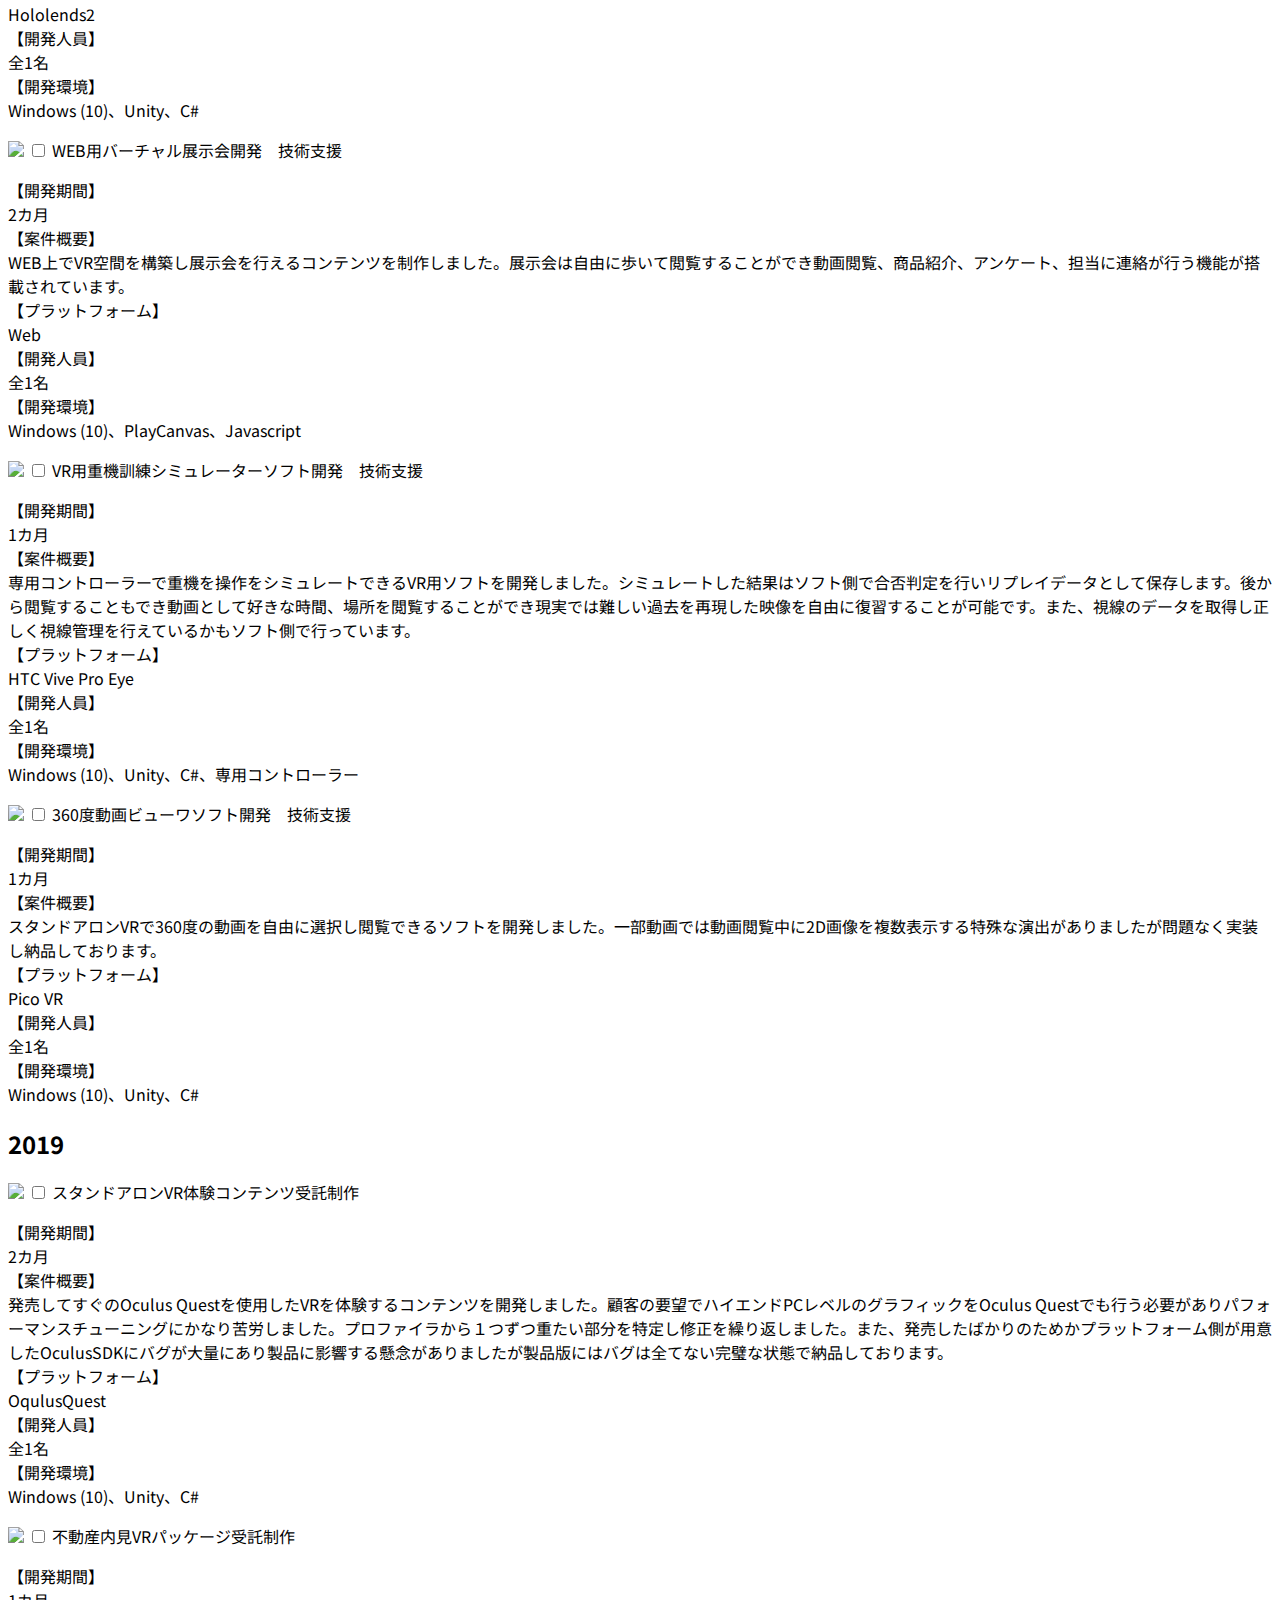
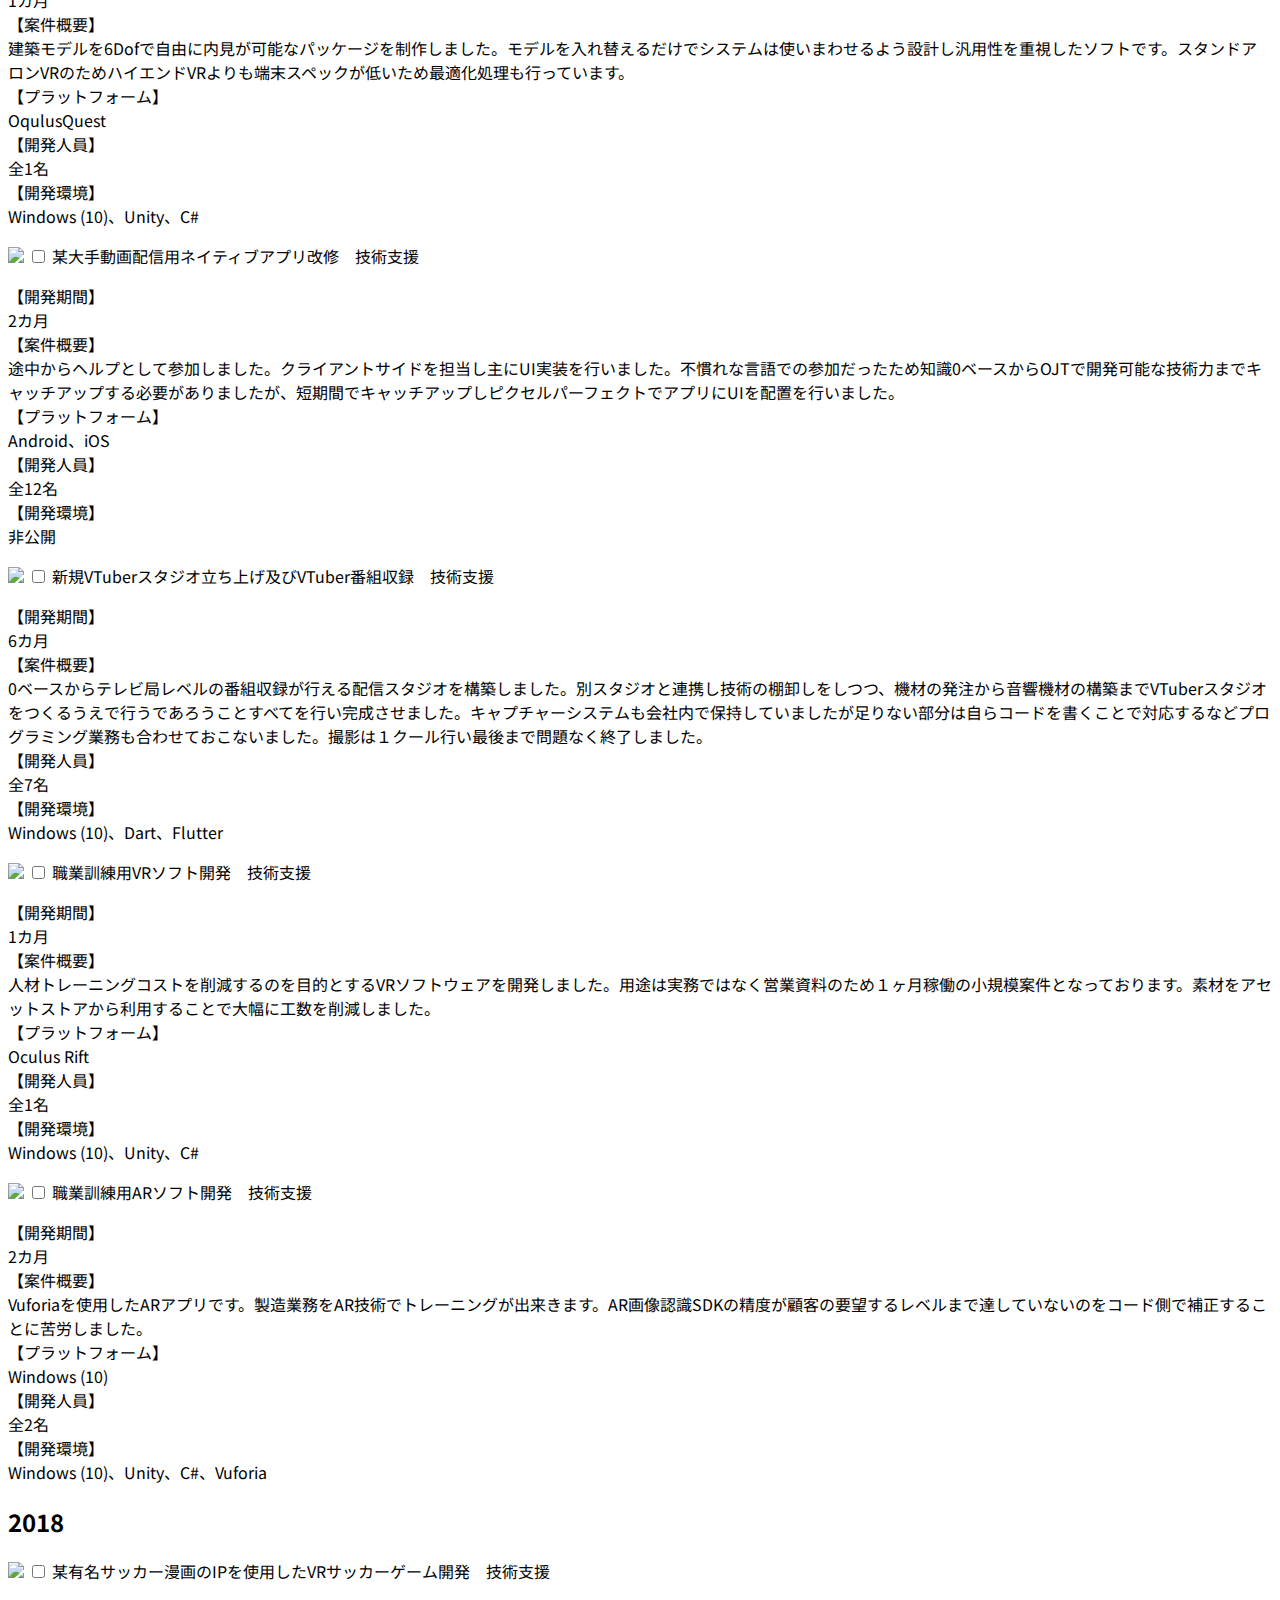
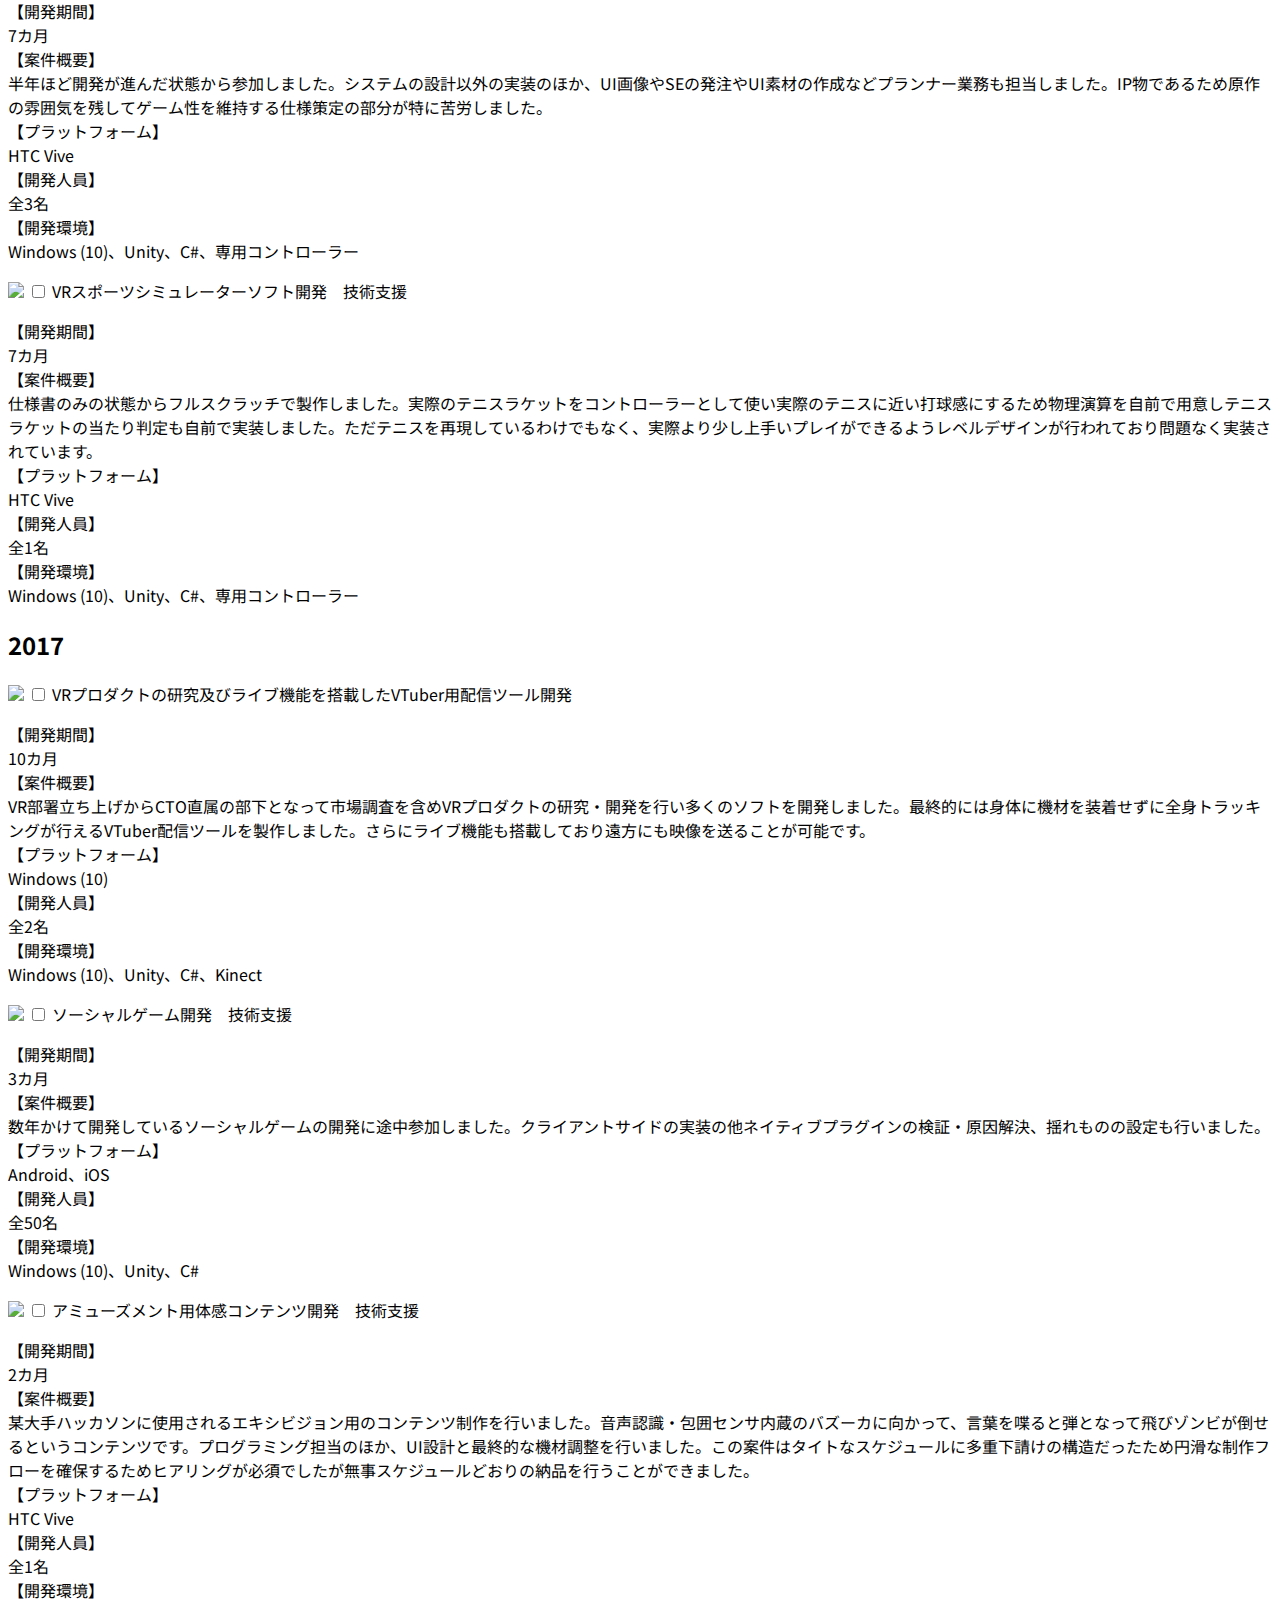
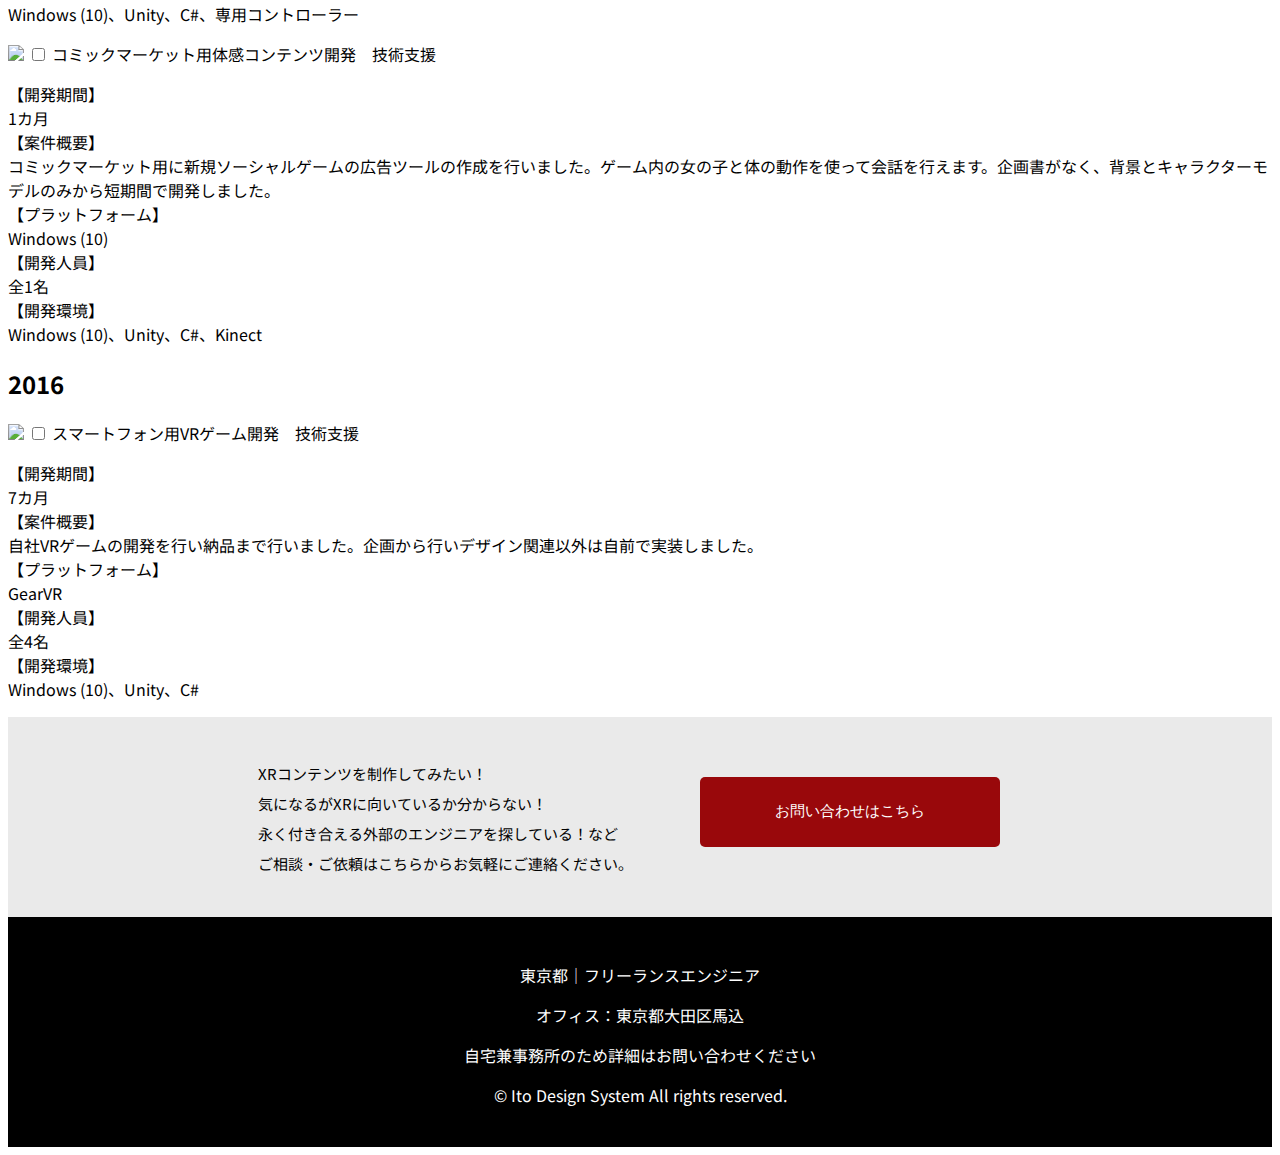
==== commit 216e2f3c: "Update works.html" ====
--- a/works.html
+++ b/works.html
@@ -55,7 +55,7 @@
                             【開発期間】<br>
                             2カ月<br>
                             【案件概要】<br>
-                            豊島区や謎解きイベント企画制作会社「謎組」と産官学連携プロジェクトとして実施された謎解きゲームでコロナ禍の商店街を応援するARアプリを開発しました。紙面上の謎解きシートとARアプリを並行して使用し謎解きを行うアプリです。1日ごとにプロト用ビルドを各位に共有しフィードバックをもらう方式で開発を行い短期間で高いUXを確保できました。また、エンジニア業務以外の仕様設計やスケジュール管理などのプランナー業務を率先して行うことによりプロジェクト速度を円滑なるよう調整しています。<br>
+                            豊島区や謎解きイベント企画制作会社「謎組」と産官学連携プロジェクトとして実施された謎解きゲームでコロナ禍の商店街を応援するARアプリを開発しました。紙面上の謎解きシートとARアプリを並行して使用し謎解きを行うアプリです。1日ごとにプロト用ビルドを各位に共有しフィードバックをもらう方式で開発を行い短期間で高いUXを確保できました。また、エンジニア業務以外に仕様設計やスケジュール管理などのプランナー業務を率先して行うことにより全体が円滑なるよう調整しています。<br>
                             【プラットフォーム】<br>
                             Android,iOS<br>
                             【開発人員】<br>
